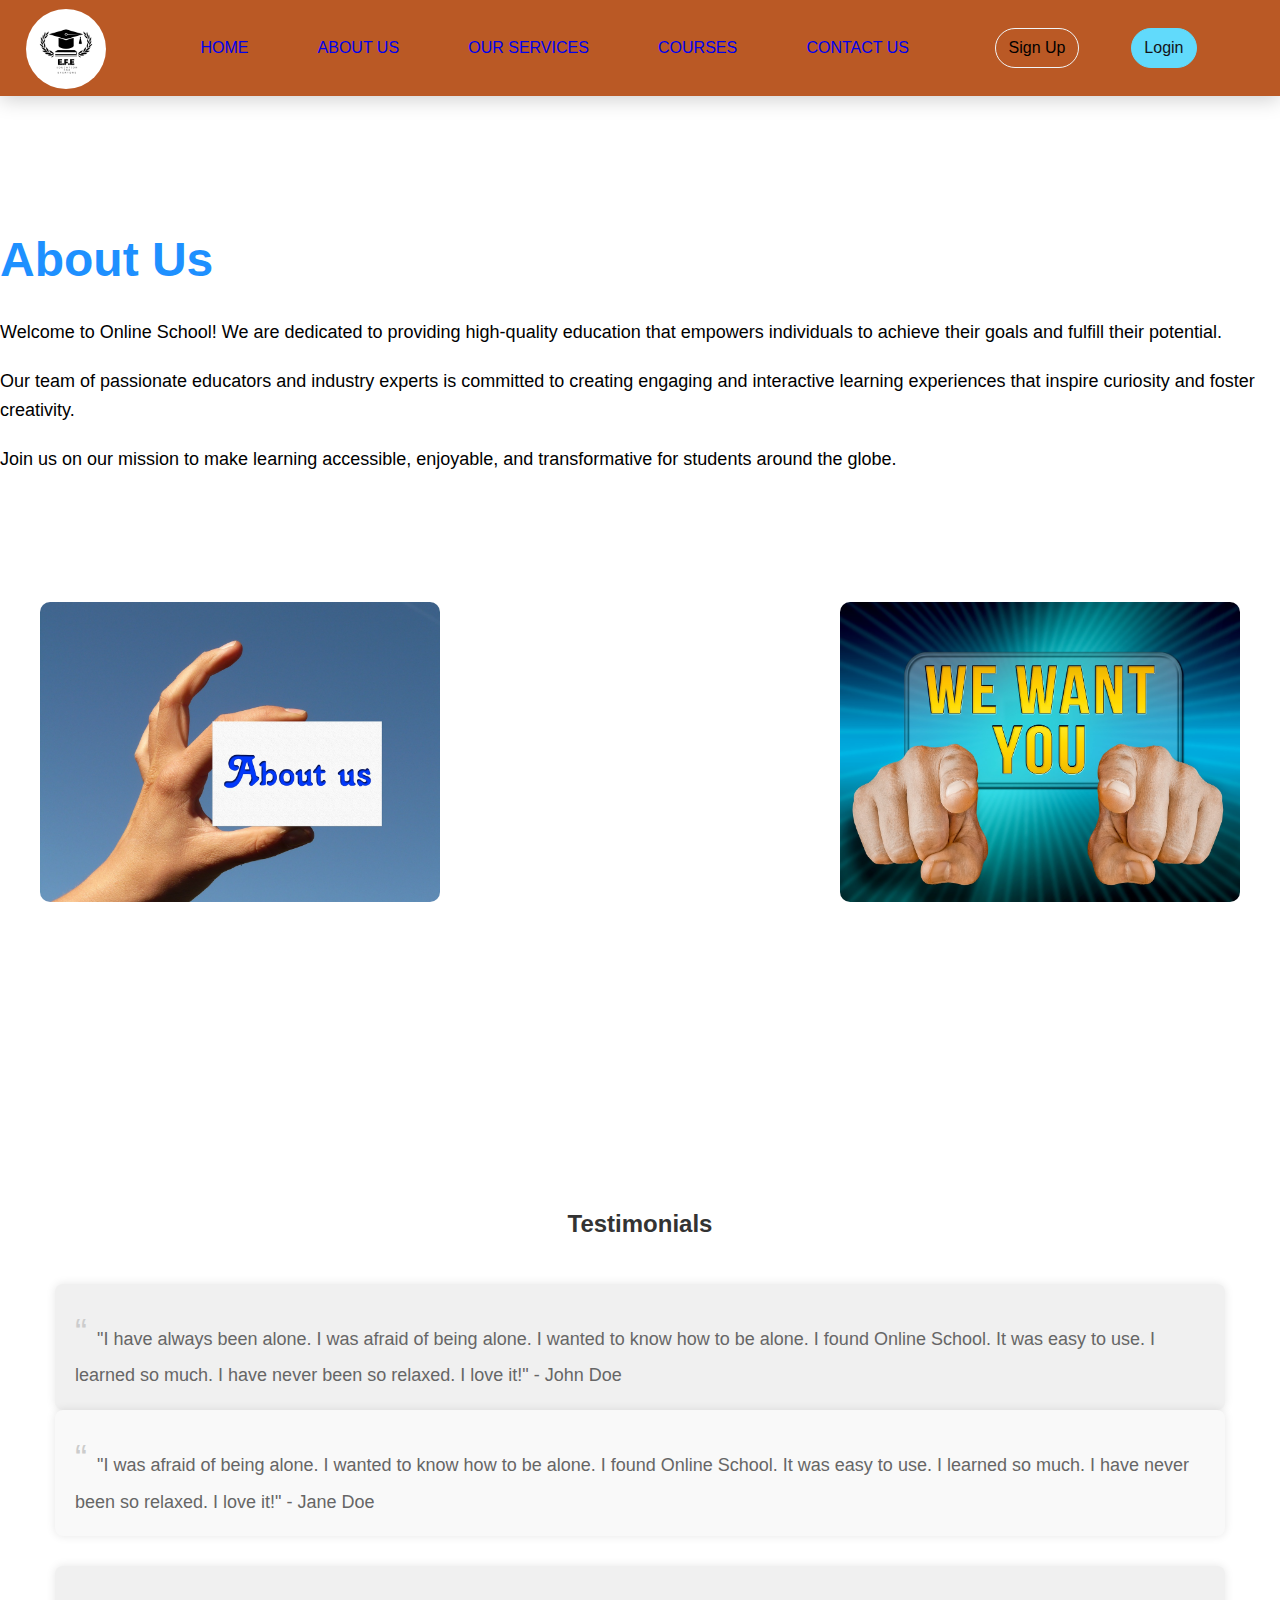
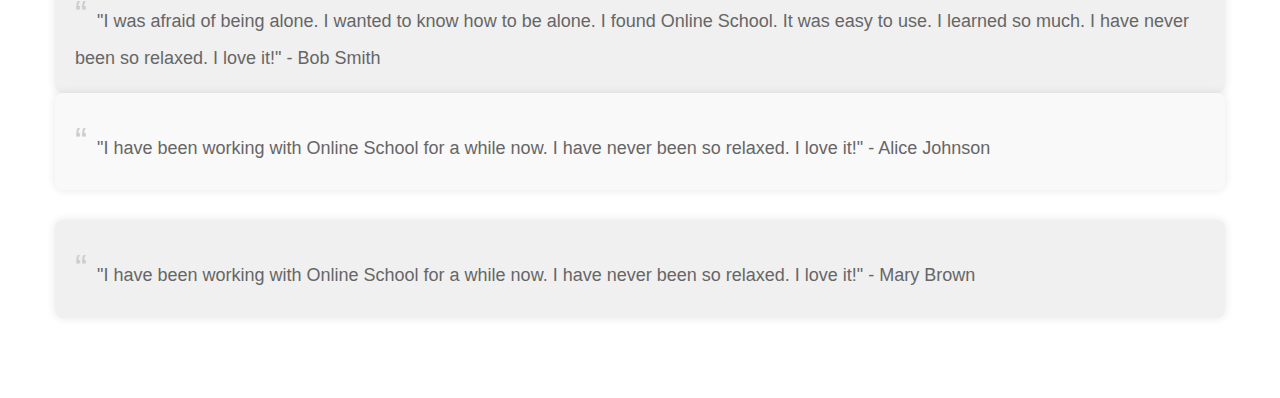
==== AboutUs.html @ 4e29694b "adding new pages" ====
<!DOCTYPE html>
<html lang="en">
<head>
<meta charset="UTF-8">
<meta name="viewport" content="width=device-width, initial-scale=1.0">
<link rel="stylesheet" href="css/AboutUs.css">
<title>Online School</title>
</head>
<body>

<header>
<div class="header"> 
<nav>
    <div class="logo">
        <a href="#" class="logo">
        <img src="./images/Logo.png" alt="Online School Logo"> 
    </a>
    </div>
    <div class="hamburger">
        <div class="line1"></div>
        <div class="line2"></div>
        <div class="line3"></div>
    </div>
    <ul class="nav-links">
        <li><a href="/">Home</a></li>
        <li><a href="/AboutUs.html">About Us</a></li>
        <li><a href="/OurServices.html">Our Services</a></li>
        <li><a href="/Courses.html">courses</a></li>
        <li><a href="/Contact.html">Contact Us</a></li>
        <li><button class="login-button" href="#">Sign Up</button></li>
        <li><button class="join-button" href="#">Login</button></li>
    </ul>
</nav>
</div>
</header>

<section class="hero">
    <div class="container">
        <div class="content">
            <h1>About Us</h1>
            <p>Welcome to Online School! We are dedicated to providing high-quality education that empowers individuals to achieve their goals and fulfill their potential.</p>
            <p>Our team of passionate educators and industry experts is committed to creating engaging and interactive learning experiences that inspire curiosity and foster creativity.</p>
            <p>Join us on our mission to make learning accessible, enjoyable, and transformative for students around the globe.</p>
        </div>
        <div class="images">
            <img src="images/image1.png" alt="About Us Image 1" class="about-image">
            <img src="images/image2.png" alt="About Us Image 2" class="about-image">
        </div>
    </div>
</section>

<section class="testimonials">
<div class="container">
<div class="row">
    <div class="col-md-12">
        <h2>Testimonials</h2>
    </div>
</div>
<div class="row">
    <div class="col-md-6">
        <p>"I have always been alone. I was afraid of being alone. I wanted to know how to be alone. I found Online School. It was easy to use. I learned so much. I have never been so relaxed. I love it!" - John Doe</p>
    </div>
    <div class="col-md-6">
        <p>"I was afraid of being alone. I wanted to know how to be alone. I found Online School. It was easy to use. I learned so much. I have never been so relaxed. I love it!" - Jane Doe</p>
    </div>
</div>
<div class="row">
    <div class="col-md-6">
        <p>"I was afraid of being alone. I wanted to know how to be alone. I found Online School. It was easy to use. I learned so much. I have never been so relaxed. I love it!" - Bob Smith</p>
    </div>
    <div class="col-md-6">
        <p>"I have been working with Online School for a while now. I have never been so relaxed. I love it!" - Alice Johnson</p>
    </div>
</div>
<div class="row">
    <div class="col-md-6">
        <p>"I have been working with Online School for a while now. I have never been so relaxed. I love it!" - Mary Brown</p>
    </div>
</div>
</div>
</section>
<script src="script.js">
</script>
</body>
</html>
---- css/AboutUs.css ----
* {
margin: 0;
box-sizing: border-box;
}

/* Global styles */
body {
font-family: Arial, sans-serif;
line-height: 1.6;
}

nav{
height: 6rem;
width: 100vw;
background-color: #ba5925;
box-shadow: 0 3px 20px rgba(0, 0, 0, 0.2);
display: flex;
z-index: 10;
margin-bottom: 10px;
}

/*Styling logo*/
.logo{
padding:1vh 1vw;
text-align: center;

}
.logo img {
height: 5rem;
width: 5rem;
border-radius: 50%;
}

/*Styling Links*/
.nav-links{
display: flex;
list-style: none; 
font-size: bold;
color: black;
width: 88vw;
padding: 0 0.7vw;
justify-content: space-evenly;
align-items: center;
text-transform: uppercase;
}
.nav-links li a{
text-decoration: none;
margin: 0 0.7vw;
}
.nav-links li a:hover {
color: #61DAFB;
}
.nav-links li {
position: relative;
}
.nav-links li a::before {
content: "";
display: block;
height: 3px;
width: 0%;
background-color: #61DAFB;
position: absolute;
transition: all ease-in-out 250ms;
margin: 0 0 0 10%;
}
.nav-links li a:hover::before{
width: 80%;
}

/*Styling Buttons*/
.login-button{
background-color: transparent;
border: 1.5px solid #f2f5f7;
border-radius: 2em;
padding: 0.6rem 0.8rem;
margin-left: 2vw;
font-size: 1rem;
cursor: pointer;

}
.login-button:hover {
color: #070808;
background-color: #f2f5f7;
border:1.5px solid #f2f5f7;
transition: all ease-in-out 350ms;
}
.join-button{
color: #131418;
background-color: #61DAFB;
border: 1.5px solid #61DAFB;
border-radius: 2em;
padding: 0.6rem 0.8rem;
font-size: 1rem;
cursor: pointer;
}
.join-button:hover {
color: #f2f5f7;
background-color: transparent;
border:1.5px solid #f2f5f7;
transition: all ease-in-out 350ms;
}

/*Styling Hamburger Icon*/
.hamburger div{
width: 30px;
height:3px;
background: #f2f5f7;
margin: 5px;
transition: all 0.3s ease;
}
.hamburger{
display: none;
}

@media screen and (max-width: 800px){
nav{
    position: fixed;
    z-index: 3;
}
.hamburger{
    display:block;
    position: absolute;
    cursor: pointer;
    right: 5%;
    top: 50%;
    transform: translate(-5%, -50%);
    z-index: 2;
    transition: all 0.7s ease;
}
.nav-links{
    position: fixed;
    background: #e95607;
    height: 100vh;
    width: 100%;
    flex-direction: column;
    clip-path: circle(50px at 90% -20%);
    -webkit-clip-path: circle(50px at 90% -10%);
    transition: all 1s ease-out;
    pointer-events: none;
    color:white
}
.nav-links.open{
    clip-path: circle(1000px at 90% -10%);
    -webkit-clip-path: circle(1000px at 90% -10%);
    pointer-events: all;
}
.nav-links li{
    opacity: 0;
}
.nav-links li:nth-child(1){
    transition: all 0.5s ease 0.2s;
}
.nav-links li:nth-child(2){
    transition: all 0.5s ease 0.4s;
}
.nav-links li:nth-child(3){
    transition: all 0.5s ease 0.6s;
}
.nav-links li:nth-child(4){
    transition: all 0.5s ease 0.7s;
}
.nav-links li:nth-child(5){
    transition: all 0.5s ease 0.8s;
}
.nav-links li:nth-child(6){
    transition: all 0.5s ease 0.9s;
    margin: 0;
}
.nav-links li:nth-child(7){
    transition: all 0.5s ease 1s;
    margin: 0;
}
li.fade{
    opacity: 1;
}
}
/*Animating Hamburger Icon on Click*/
.toggle .line1{
transform: rotate(-45deg) translate(-5px,6px);
}
.toggle .line2{
transition: all 0.7s ease;
width:0;
}
.toggle .line3{
transform: rotate(45deg) translate(-5px,-6px);
}

/* Hero section styles */
.hero {
background-color: #fff;
padding: 100px 0;
display: flex;
justify-content: center;
align-items: center;
margin:2% auto;
}

.hero .content {
flex: 1;
text-align: left;
}

.hero h1 {
font-size: 48px;
margin-bottom: 20px;
color: #1e90ff;
}

.hero p {
font-size: 18px;
margin-bottom: 20px;
line-height: 1.6;
}

.images {
display: flex;
justify-content: space-between;
flex-wrap: wrap;
width: 100%;
max-width: 1200px;
margin: 10% auto;
}

.about-image {
width: 45%;
max-width: 400px;
border-radius: 10px;
}

.testimonials {
background-color: #fff;
padding: 50px 0;
}

.testimonials h2 {
text-align: center;
margin-bottom: 40px;
color: #333;
}

.testimonials p {
font-size: 18px;
line-height: 1.6;
color: #666;
}

.testimonials .container {
max-width: 1200px;
margin: 0 auto;
}

.testimonials .row {
margin-bottom: 30px;
}

.testimonials .col-md-6 {
padding: 0 15px;
}

.testimonials .col-md-6 p {
padding: 20px;
background-color: #f9f9f9;
border-radius: 8px;
box-shadow: 0 0 10px rgba(0, 0, 0, 0.1);
}

.testimonials .col-md-6:nth-child(odd) p {
background-color: #f0f0f0;
}

.testimonials .col-md-6 p::before {
content: '\201C'; /* Left double quotation mark */
font-size: 36px;
color: #ccc;
margin-right: 10px;
}

@media screen and (max-width: 768px) {
.testimonials .col-md-6 p {
    font-size: 16px;
}
}
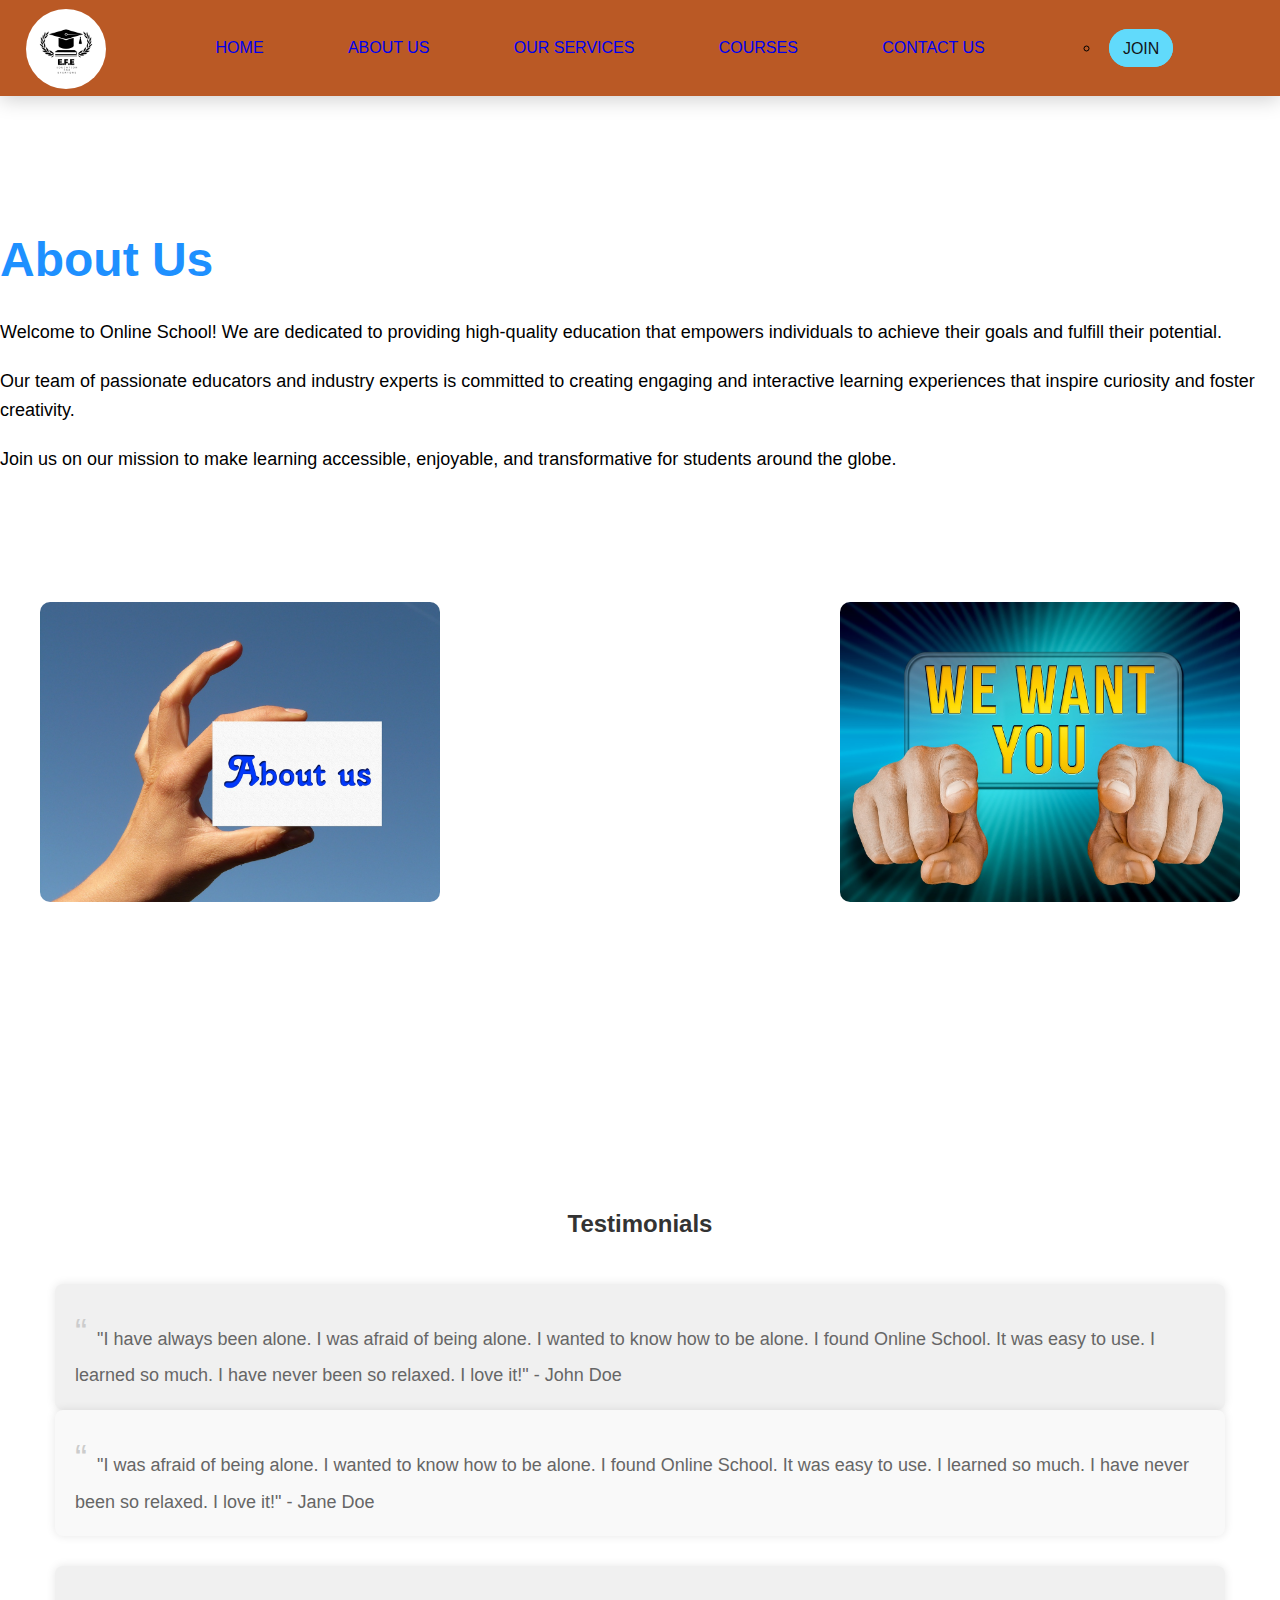
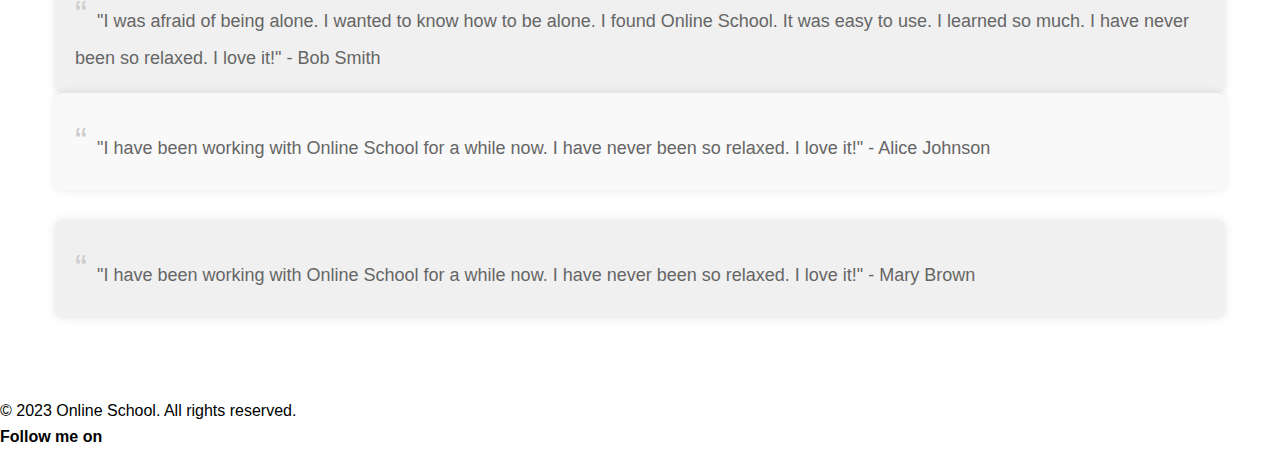
==== commit f808faff: "edit footer" ====
--- a/AboutUs.html
+++ b/AboutUs.html
@@ -4,6 +4,9 @@
 <meta charset="UTF-8">
 <meta name="viewport" content="width=device-width, initial-scale=1.0">
 <link rel="stylesheet" href="css/AboutUs.css">
+ <link rel="stylesheet" href="https://use.fontawesome.com/releases/v5.8.1/css/all.css"
+    integrity="sha384-50oBUHEmvpQ+1lW4y57PTFmhCaXp0ML5d60M1M7uH2+nqUivzIebhndOJK28anvf"
+    crossorigin="anonymous">
 <title>Online School</title>
 </head>
 <body>
@@ -27,8 +30,10 @@
         <li><a href="/OurServices.html">Our Services</a></li>
         <li><a href="/Courses.html">courses</a></li>
         <li><a href="/Contact.html">Contact Us</a></li>
-        <li><button class="login-button" href="#">Sign Up</button></li>
-        <li><button class="join-button" href="#">Login</button></li>
+        <ul class="nav-buttons">
+
+<li><a href="/Login.html" class="join-button">Join</a></li>
+</ul>
     </ul>
 </nav>
 </div>
@@ -78,7 +83,20 @@
     </div>
 </div>
 </div>
-</section>
+</section><footer>
+<div class="col-md-12">
+    <p>&copy; 2023 Online School. All rights reserved.</p>
+       <div class="footer">
+        <b>Follow me on </b>
+        <div class="icons">
+            <a href="https://github.com/kvaibhav01" target="_blank" class="social"><i class="fab fa-github"></i></a>
+            <a href="https://www.instagram.com/vaibhavkhulbe143/" target="_blank" class="social"><i class="fab fa-instagram"></i></a>
+            <a href="https://medium.com/@vaibhavkhulbe" target="_blank" class="social"><i class="fab fa-medium"></i></a>
+            <a href="https://twitter.com/vaibhav_khulbe" target="_blank" class="social"><i class="fab fa-twitter-square"></i></a>
+            <a href="https://linkedin.com/in/vaibhav-khulbe/" target="_blank" class="social"><i class="fab fa-linkedin"></i></a>
+        </div>
+    </div>
+</footer>
 <script src="script.js">
 </script>
 </body>
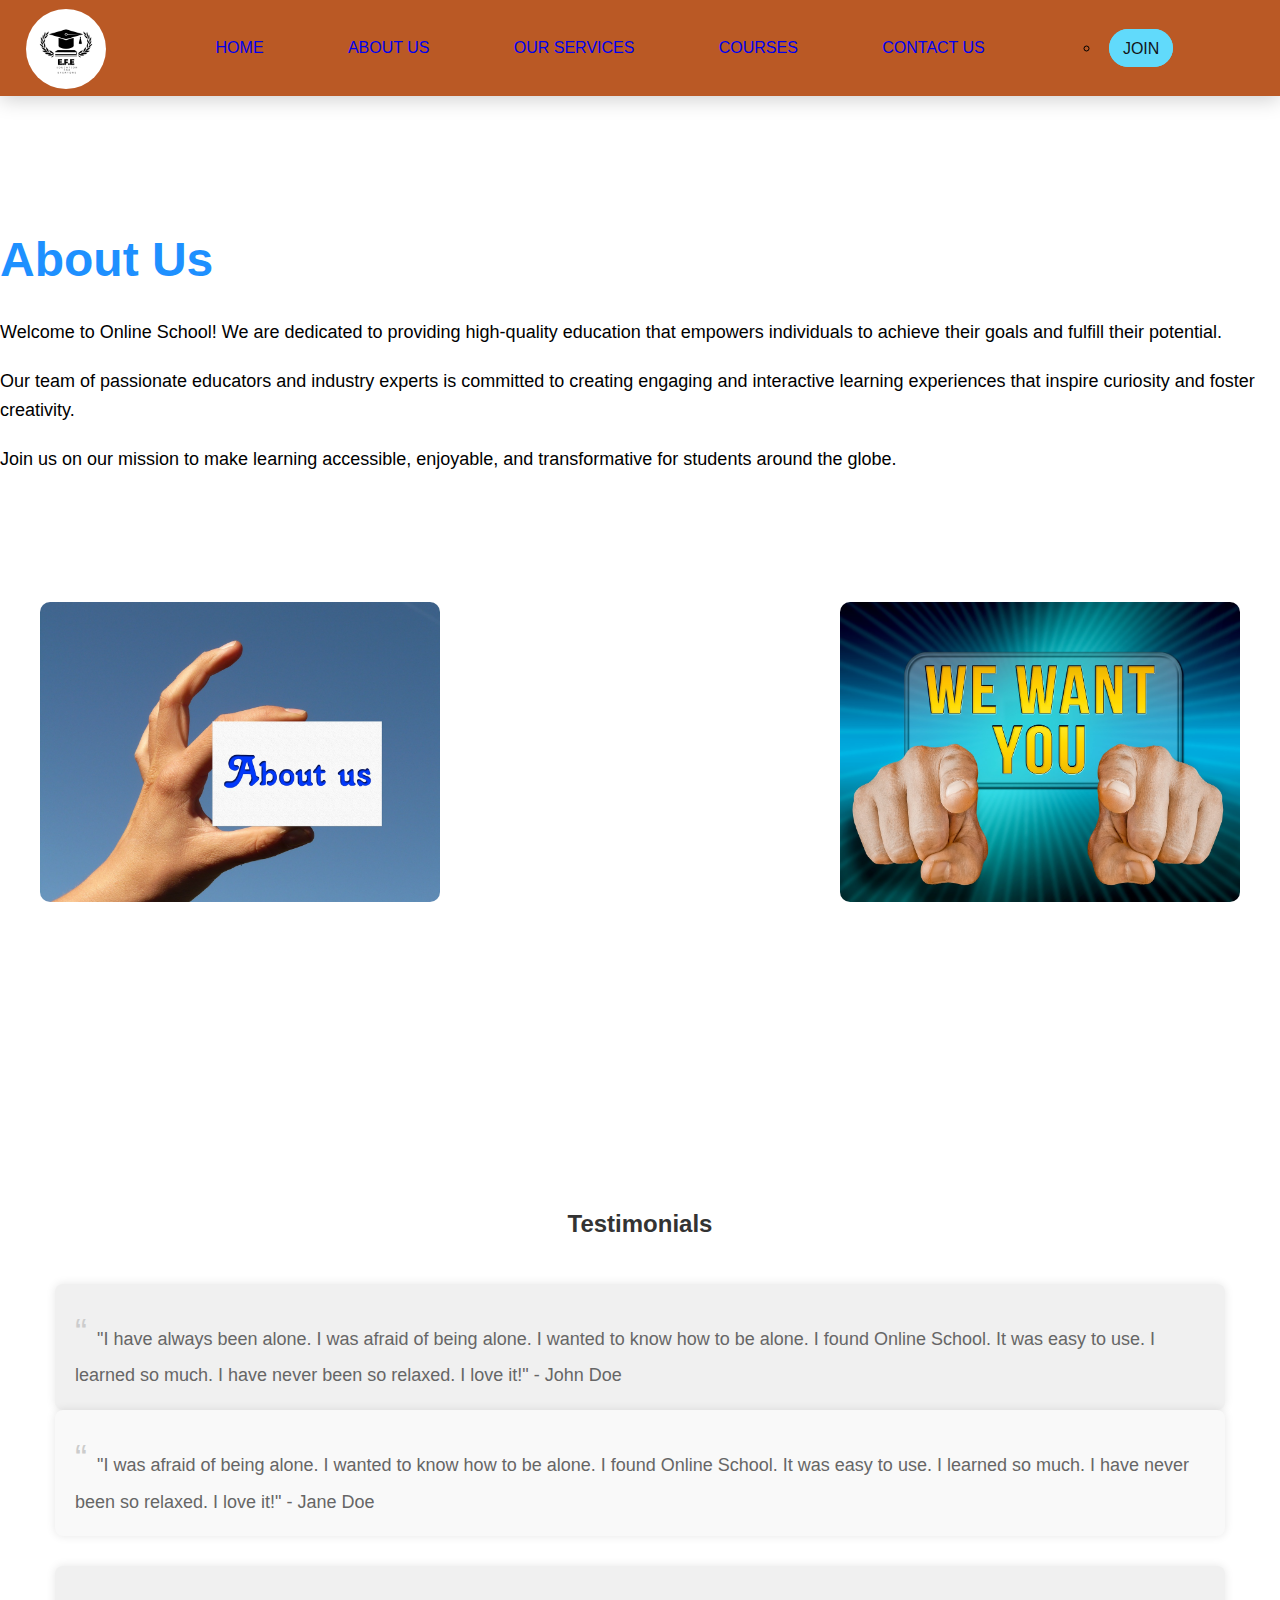
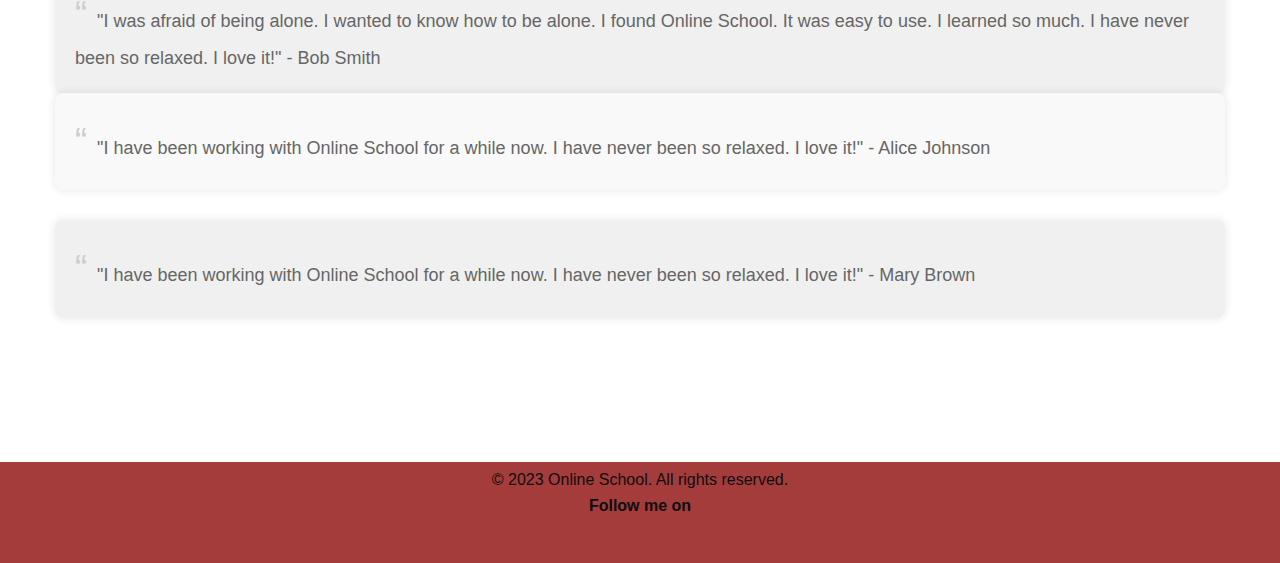
==== commit 3c0fbc31: "images" ====
--- a/AboutUs.html
+++ b/AboutUs.html
@@ -38,8 +38,8 @@
 </nav>
 </div>
 </header>
-
-<section class="hero">
+<main>
+  <section class="hero">
     <div class="container">
         <div class="content">
             <h1>About Us</h1>
@@ -83,20 +83,30 @@
     </div>
 </div>
 </div>
-</section><footer>
+</section>
+<footer>
+    <div class="container">
+        <div class="row">
+
 <div class="col-md-12">
     <p>&copy; 2023 Online School. All rights reserved.</p>
        <div class="footer">
         <b>Follow me on </b>
         <div class="icons">
-            <a href="https://github.com/kvaibhav01" target="_blank" class="social"><i class="fab fa-github"></i></a>
-            <a href="https://www.instagram.com/vaibhavkhulbe143/" target="_blank" class="social"><i class="fab fa-instagram"></i></a>
-            <a href="https://medium.com/@vaibhavkhulbe" target="_blank" class="social"><i class="fab fa-medium"></i></a>
-            <a href="https://twitter.com/vaibhav_khulbe" target="_blank" class="social"><i class="fab fa-twitter-square"></i></a>
-            <a href="https://linkedin.com/in/vaibhav-khulbe/" target="_blank" class="social"><i class="fab fa-linkedin"></i></a>
+            <a href="#" target="_blank" class="social"><i class="fab fa-github"></i></a>
+            <a href="" target="_blank" class="social"><i class="fab fa-instagram"></i></a>
+            <a href="" target="_blank" class="social"><i class="fab fa-medium"></i></a>
+            <a href="" target="_blank" class="social"><i class="fab fa-twitter-square"></i></a>
+            <a href="" target="_blank" class="social"><i class="fab fa-linkedin"></i></a>
         </div>
     </div>
-</footer>
+    </div>
+    </div>
+    </div>
+</footer>  
+</main>
+
+
 <script src="script.js">
 </script>
 </body>
--- a/css/AboutUs.css
+++ b/css/AboutUs.css
@@ -276,9 +276,45 @@
 color: #ccc;
 margin-right: 10px;
 }
+.icons {
+    display: flex;
+    width: 30px;
+    height: 30px;
+    letter-spacing: 15px;
+    align-items: center;
+    justify-content: center;
+    margin-left: 50% ;
+    margin-top: 10px;
+    color: black;
+}
+footer {
+background-color: #a43c3c;
+color: rgb(14, 13, 13);
+text-align: center;
+padding: 5px 0;
+margin-top: 5%;
+}
+
 
 @media screen and (max-width: 768px) {
 .testimonials .col-md-6 p {
     font-size: 16px;
 }
+
+    .footer {
+        margin-top: 25px;
+        text-align: center;
+        position: relative;
+    }
+
+    .icons {
+        display: flex;
+        width: 100%;
+        justify-content: center;
+        margin: 10px 0;
+    }
+
+    .icons a {
+        margin: 0 5px;
+    }
 }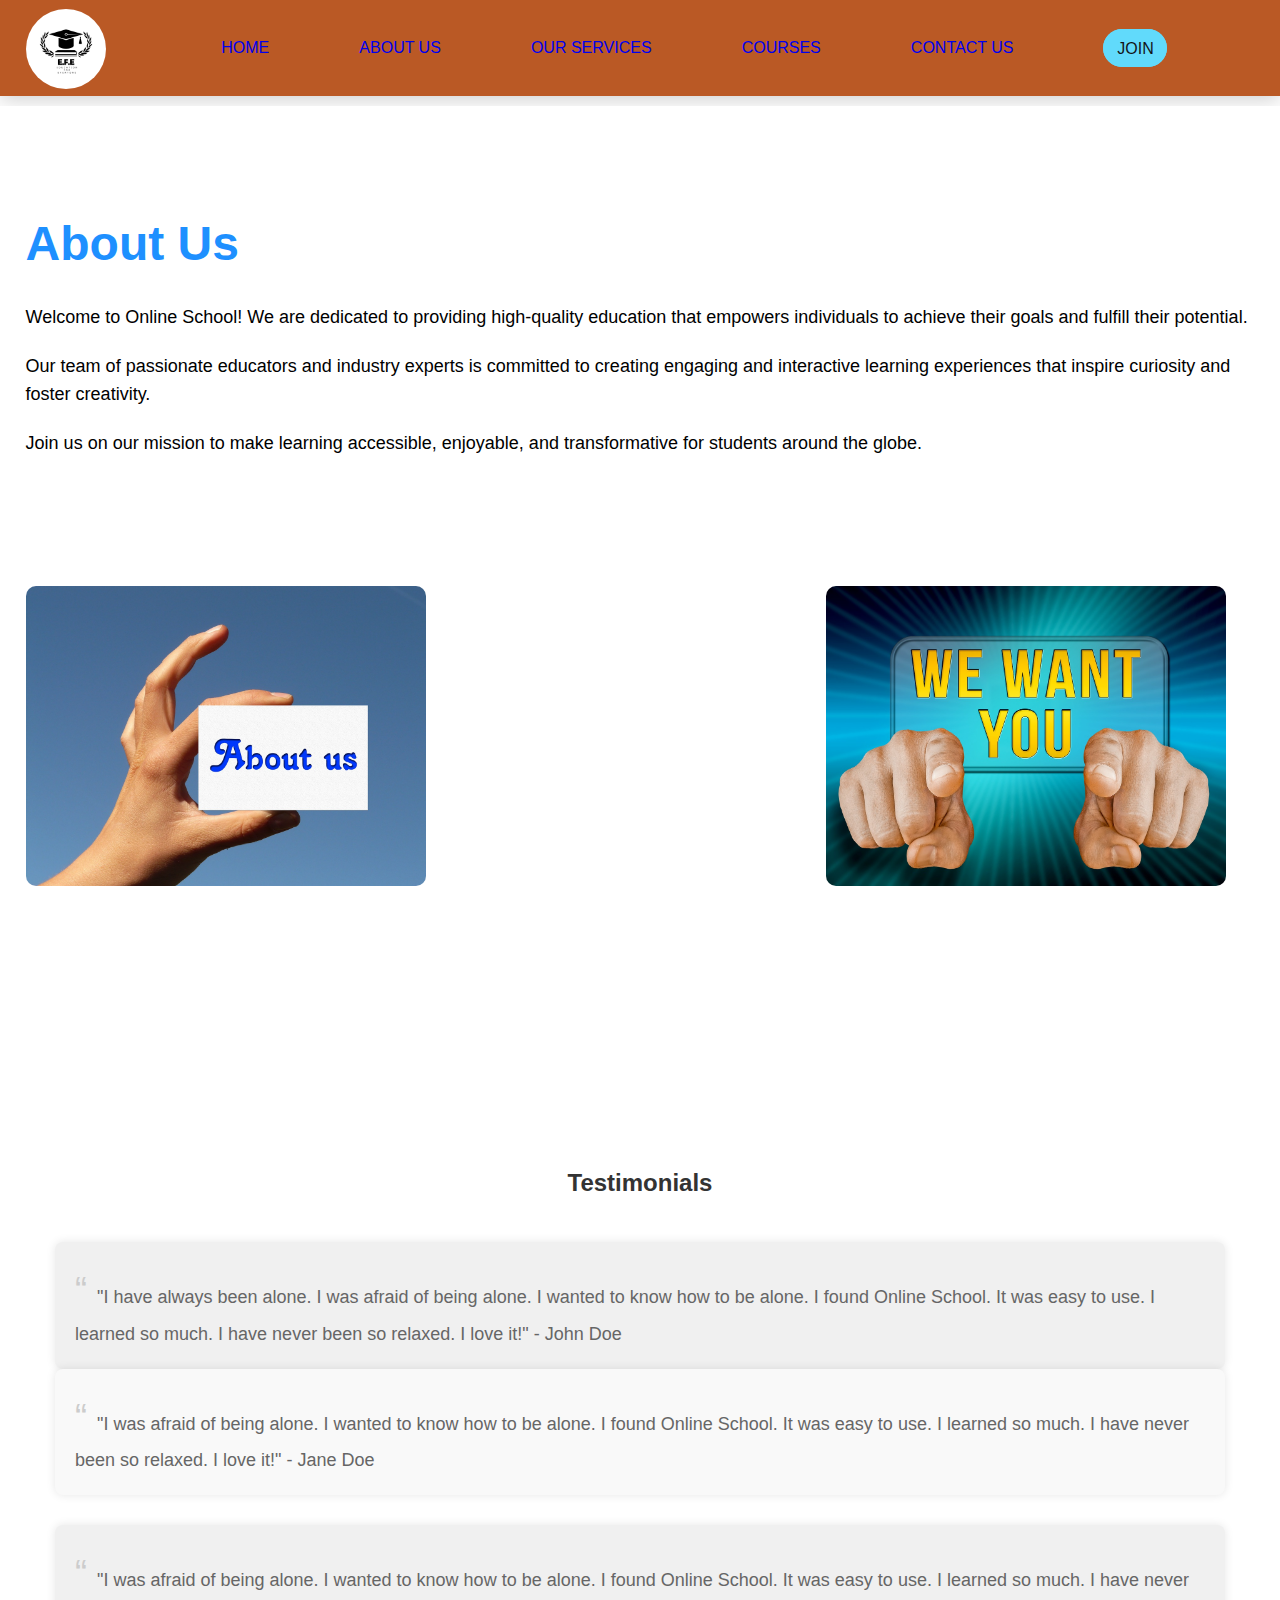
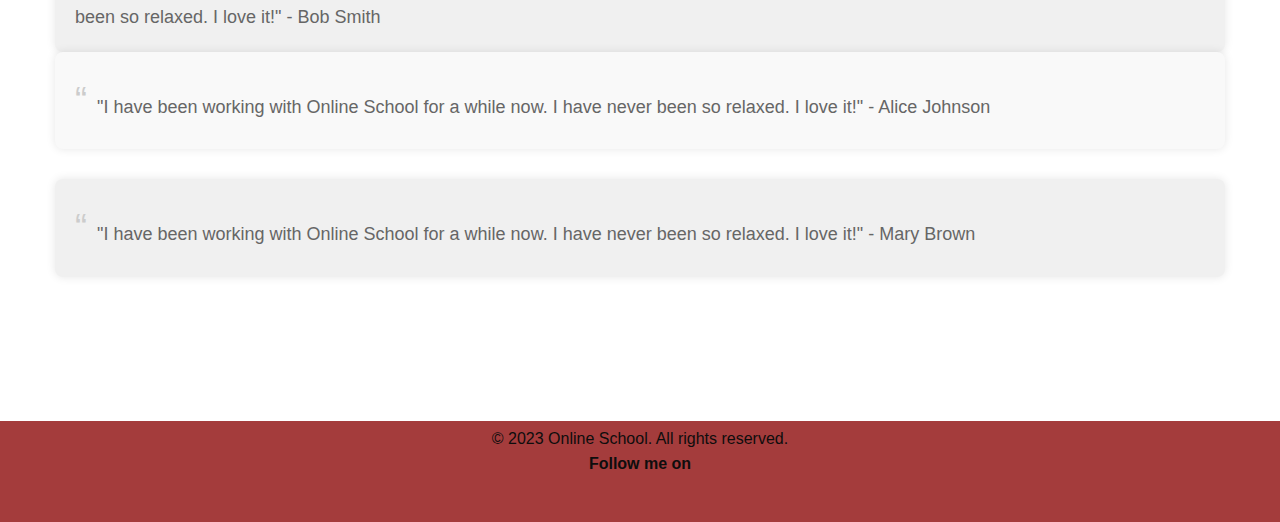
==== commit 4c42f978: "home page" ====
--- a/AboutUs.html
+++ b/AboutUs.html
@@ -30,10 +30,8 @@
         <li><a href="/OurServices.html">Our Services</a></li>
         <li><a href="/Courses.html">courses</a></li>
         <li><a href="/Contact.html">Contact Us</a></li>
-        <ul class="nav-buttons">
 
 <li><a href="/Login.html" class="join-button">Join</a></li>
-</ul>
     </ul>
 </nav>
 </div>
--- a/css/AboutUs.css
+++ b/css/AboutUs.css
@@ -1,7 +1,8 @@
 
 * {
-margin: 0;
-box-sizing: border-box;
+   margin: 0;
+    padding: 0;
+    box-sizing: border-box;
 }
 
 /* Global styles */
@@ -194,12 +195,12 @@
 display: flex;
 justify-content: center;
 align-items: center;
-margin:2% auto;
 }
 
 .hero .content {
 flex: 1;
 text-align: left;
+margin-left: 2%;
 }
 
 .hero h1 {
@@ -220,7 +221,7 @@
 flex-wrap: wrap;
 width: 100%;
 max-width: 1200px;
-margin: 10% auto;
+margin: 10% 2%;
 }
 
 .about-image {
@@ -294,6 +295,10 @@
 padding: 5px 0;
 margin-top: 5%;
 }
+.icons i {
+    color: #020303; 
+    font-size: 24px;
+}
 
 
 @media screen and (max-width: 768px) {
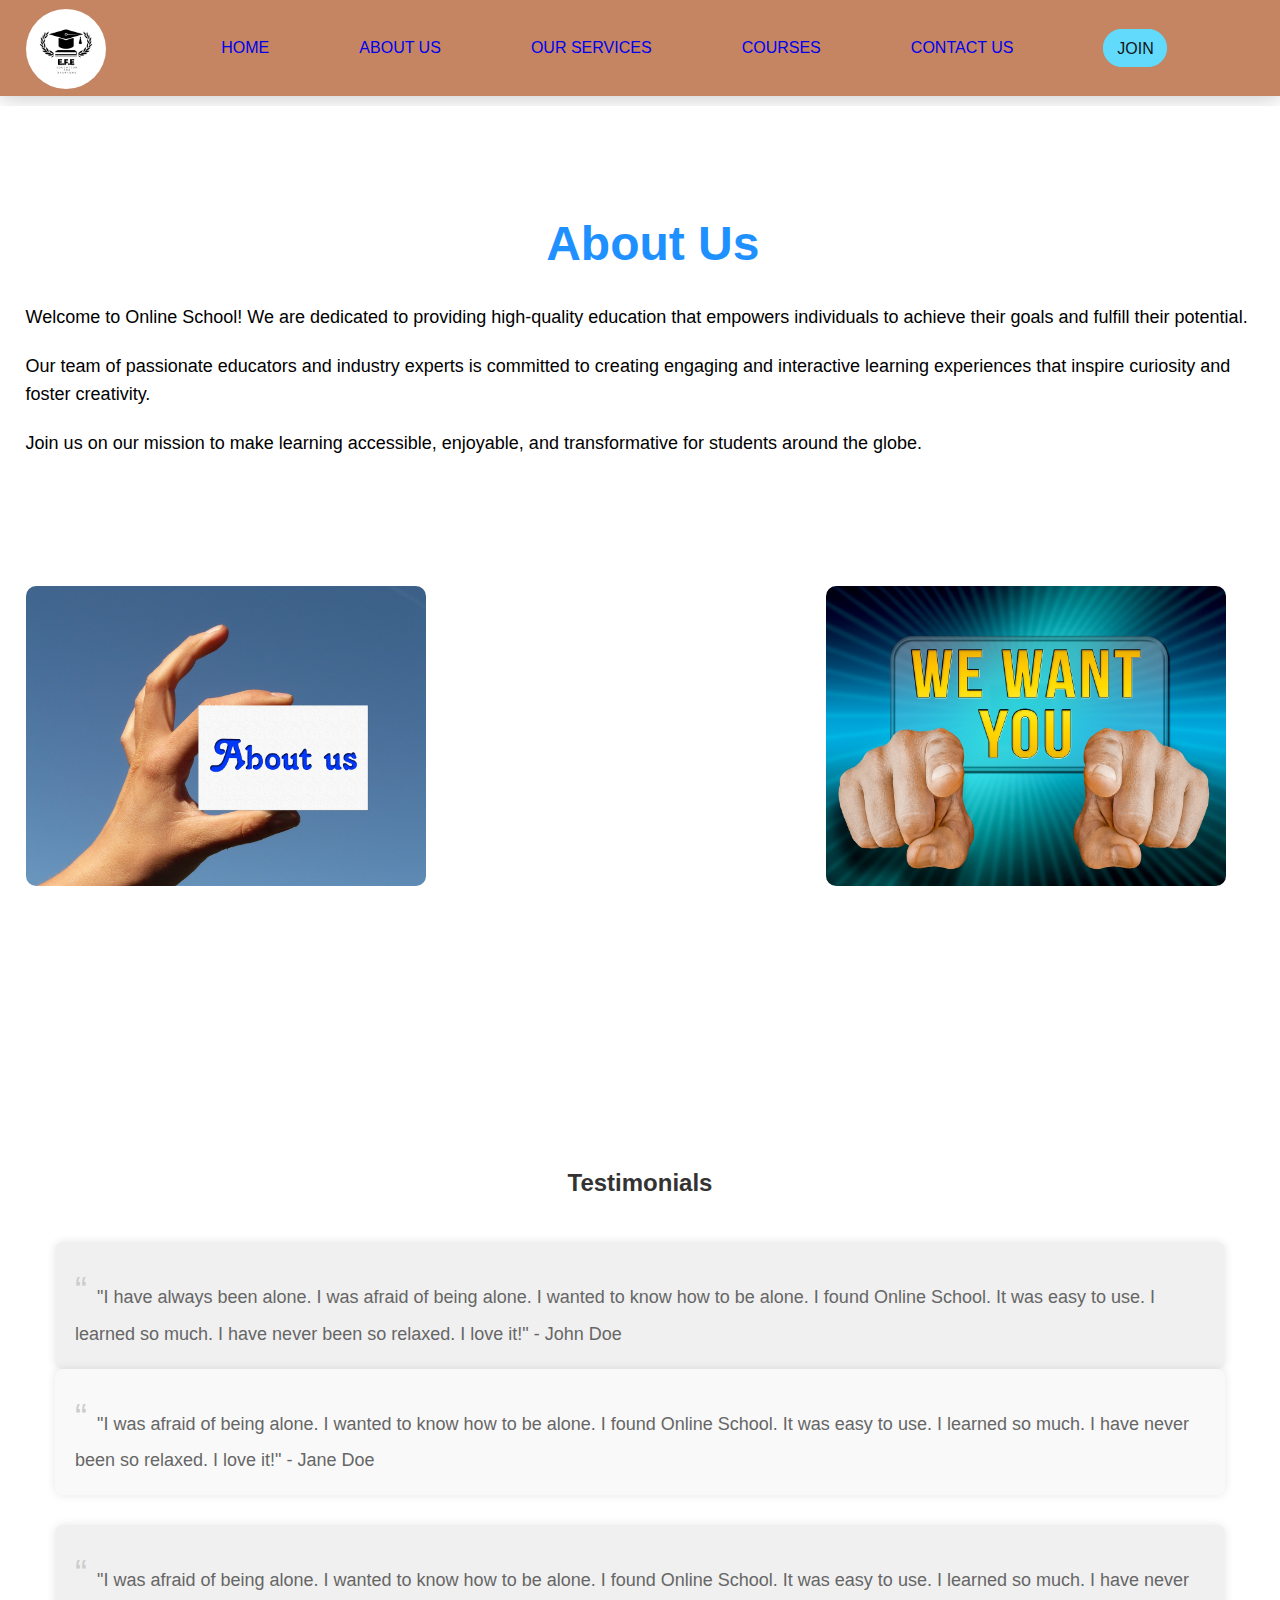
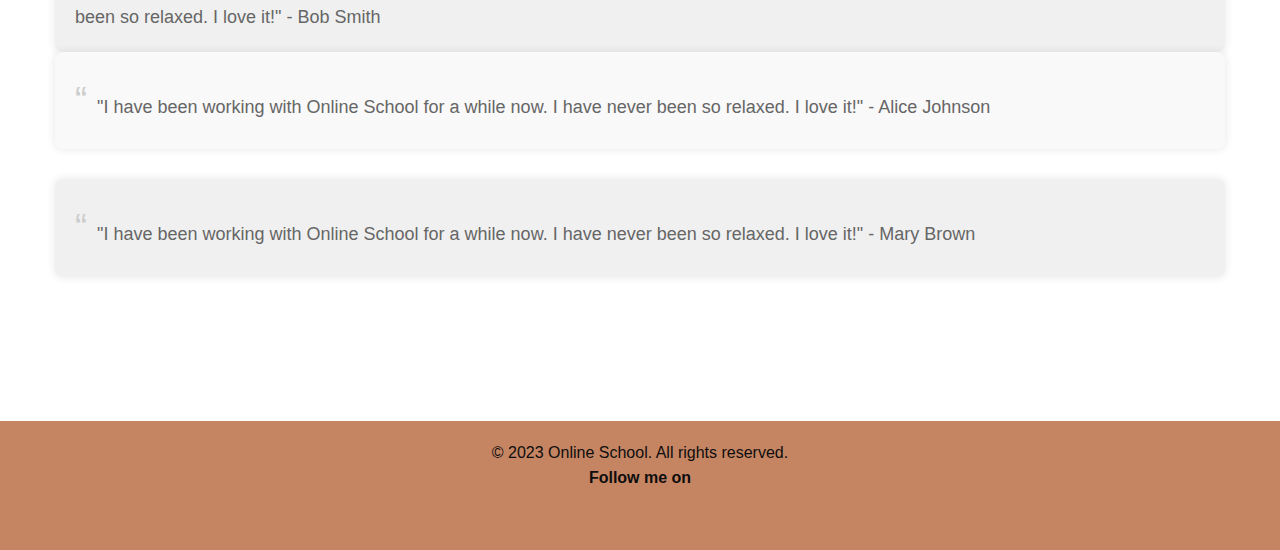
==== commit fbc4d137: "add links" ====
--- a/AboutUs.html
+++ b/AboutUs.html
@@ -91,11 +91,11 @@
        <div class="footer">
         <b>Follow me on </b>
         <div class="icons">
-            <a href="#" target="_blank" class="social"><i class="fab fa-github"></i></a>
+            <a href="https://github.com/ebrahimbeiati" target="_blank" class="social"><i class="fab fa-github"></i></a>
             <a href="" target="_blank" class="social"><i class="fab fa-instagram"></i></a>
             <a href="" target="_blank" class="social"><i class="fab fa-medium"></i></a>
             <a href="" target="_blank" class="social"><i class="fab fa-twitter-square"></i></a>
-            <a href="" target="_blank" class="social"><i class="fab fa-linkedin"></i></a>
+            <a href="https://www.linkedin.com/in/ebrahim-beiatiasl/" target="_blank" class="social"><i class="fab fa-linkedin"></i></a>
         </div>
     </div>
     </div>
--- a/css/AboutUs.css
+++ b/css/AboutUs.css
@@ -14,7 +14,7 @@
 nav{
 height: 6rem;
 width: 100vw;
-background-color: #ba5925;
+background-color: #c58563;
 box-shadow: 0 3px 20px rgba(0, 0, 0, 0.2);
 display: flex;
 z-index: 10;
@@ -131,7 +131,7 @@
 }
 .nav-links{
     position: fixed;
-    background: #e95607;
+    background: #c58563;
     height: 100vh;
     width: 100%;
     flex-direction: column;
@@ -207,6 +207,7 @@
 font-size: 48px;
 margin-bottom: 20px;
 color: #1e90ff;
+text-align: center;
 }
 
 .hero p {
@@ -288,38 +289,21 @@
     margin-top: 10px;
     color: black;
 }
+
 footer {
-background-color: #a43c3c;
+background-color: #c58563;
 color: rgb(14, 13, 13);
 text-align: center;
-padding: 5px 0;
+padding:19px 0;
 margin-top: 5%;
 }
 .icons i {
-    color: #020303; 
+    color: #050505; 
     font-size: 24px;
 }
-
 
 @media screen and (max-width: 768px) {
 .testimonials .col-md-6 p {
     font-size: 16px;
 }
-
-    .footer {
-        margin-top: 25px;
-        text-align: center;
-        position: relative;
-    }
-
-    .icons {
-        display: flex;
-        width: 100%;
-        justify-content: center;
-        margin: 10px 0;
-    }
-
-    .icons a {
-        margin: 0 5px;
-    }
 }